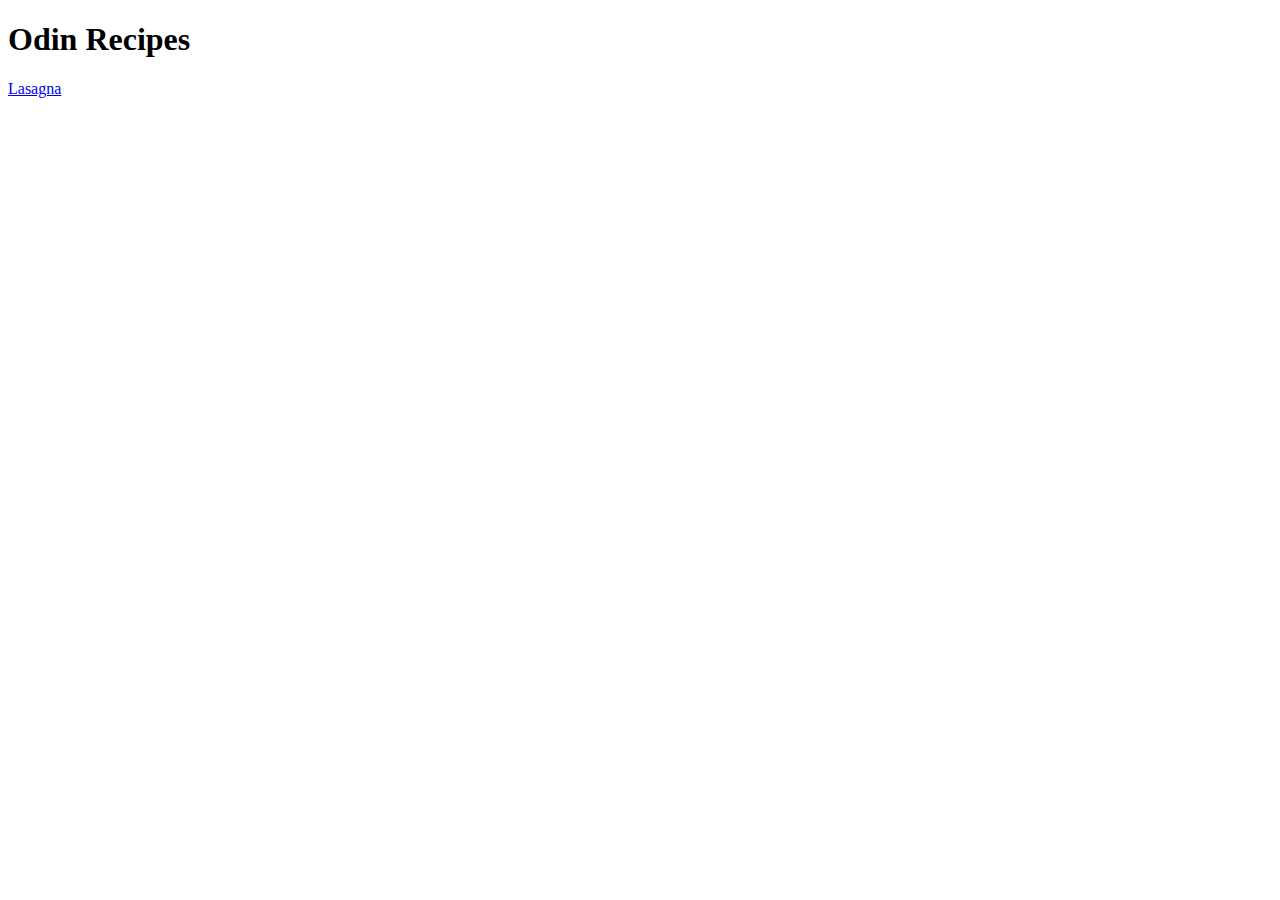
==== index.html @ 35ff34b9 "../index.html" ====
<!DOCTYPE html>
<html lang="en">
<head>
    <meta charset="UTF-8">
    <meta name="viewport" content="width=device-width, initial-scale=1.0">
    <title>Recipes</title>
</head>
<body>
    <h1>Odin Recipes</h1>
    <a href="./recipes/lasagna.html">Lasagna</a>
</body>
</html>
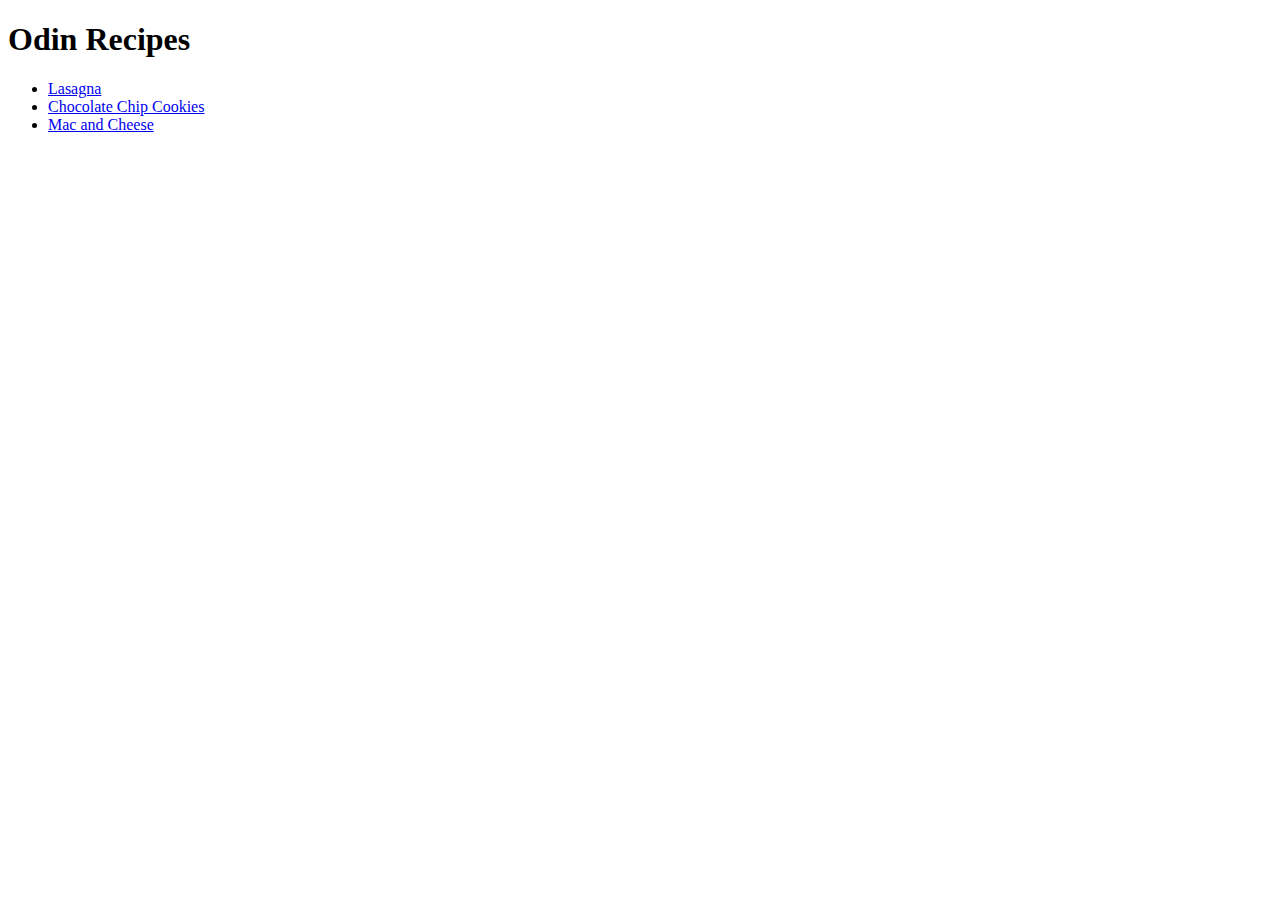
==== commit 1a1a99bb: "recipes/" ====
--- a/index.html
+++ b/index.html
@@ -7,6 +7,9 @@
 </head>
 <body>
     <h1>Odin Recipes</h1>
-    <a href="./recipes/lasagna.html">Lasagna</a>
+    <ul>
+        <li><a href="./recipes/lasagna.html">Lasagna</a></li>
+        <li><a href="./recipes/cookies.html">Chocolate Chip Cookies</a></li>
+        <li><a href="./recipes/macandcheese.html">Mac and Cheese</a></li>
 </body>
 </html>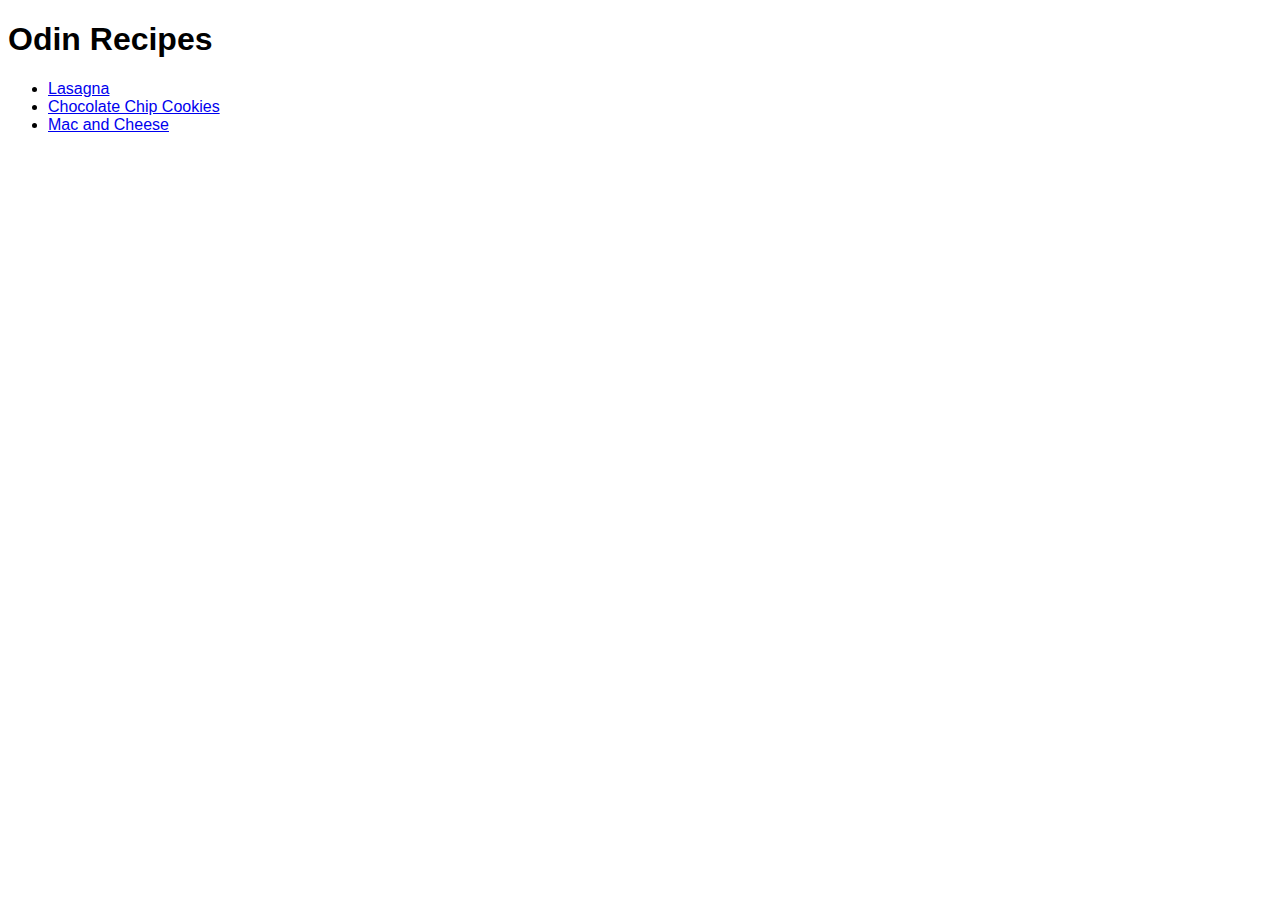
==== commit ca1bad6c: "add css properties" ====
--- a/index.html
+++ b/index.html
@@ -4,6 +4,7 @@
     <meta charset="UTF-8">
     <meta name="viewport" content="width=device-width, initial-scale=1.0">
     <title>Recipes</title>
+    <link rel="stylesheet" href="style.css">
 </head>
 <body>
     <h1>Odin Recipes</h1>
@@ -11,5 +12,6 @@
         <li><a href="./recipes/lasagna.html">Lasagna</a></li>
         <li><a href="./recipes/cookies.html">Chocolate Chip Cookies</a></li>
         <li><a href="./recipes/macandcheese.html">Mac and Cheese</a></li>
+    </ul>
 </body>
 </html>--- a/style.css
+++ b/style.css
@@ -0,0 +1,17 @@
+
+body {
+    font-family: Arial, Helvetica, sans-serif;
+}
+
+h3 {
+    background-color: black;
+    color: white;
+}
+
+#order {
+    font-style: italic;
+}
+
+p {
+    font-weight: bold;
+}